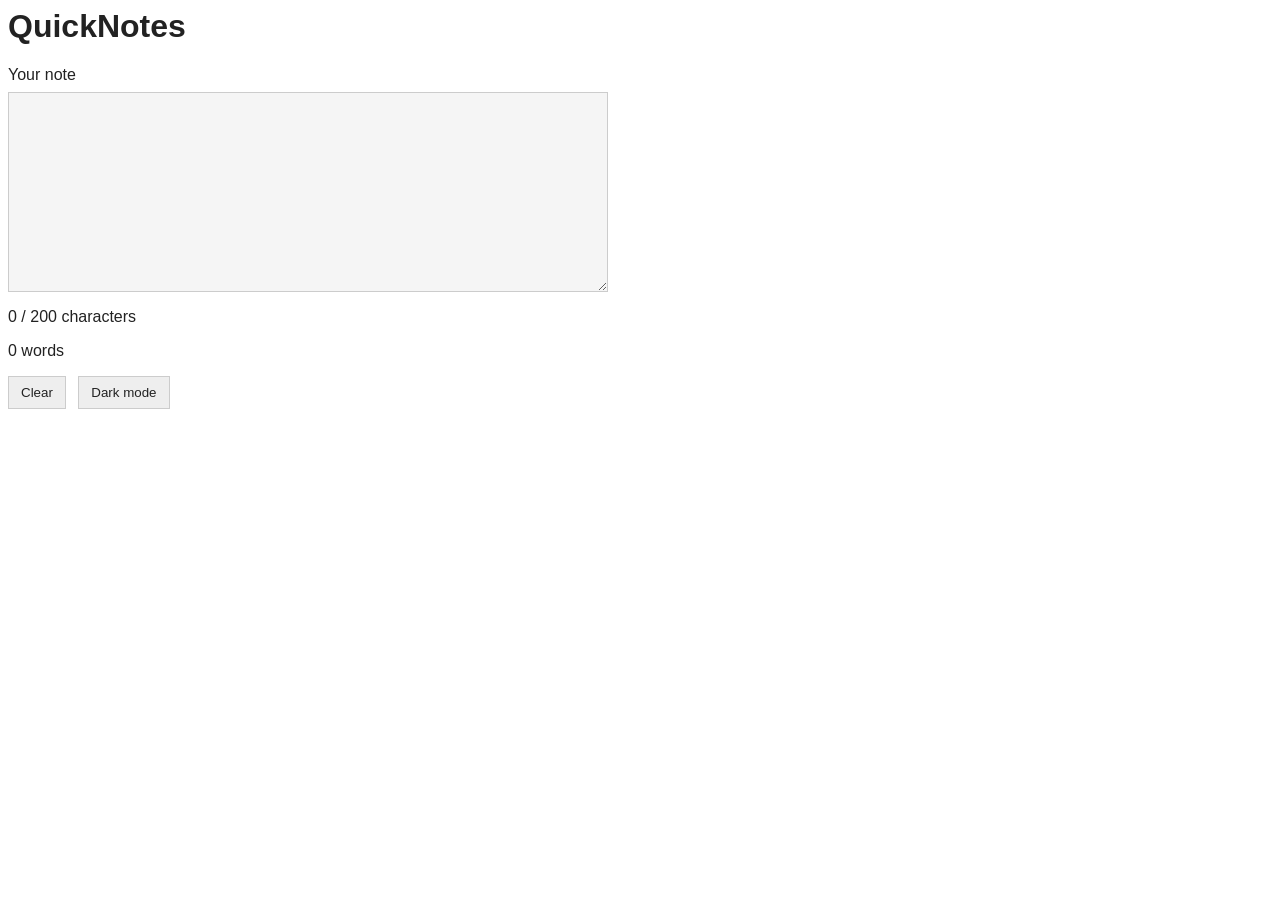
==== day4/index.html @ a5bb1d18 "Day 4 assignment" ====
<title>QuickNotes</title>

  <link rel="stylesheet" href="style.css">
  <script src="script.js" defer></script>
</head>
<body>
  <main>
    <h1>QuickNotes</h1>

    <label for="note-text">Your note</label>

    <textarea id="note-text"></textarea>

    <p id="char-count">0 / 200 characters</p>
    <p id="word-count">0 words</p>

    <button id="clear-btn" type="button">Clear</button>
    <button id="theme-toggle" type="button">Dark mode</button>
  </main>
</body>
</html>
---- day4/style.css ----
:root {
  --bg-color: #ffffff;
  --text-color: #222222;
  --input-bg: #f5f5f5;
  --border-color: #cccccc;
  --button-bg: #eeeeee;
  --button-text: #222222;
}

body.dark {
  --bg-color: #222222;
  --text-color: #ffffff;
  --input-bg: #333333;
  --border-color: #666666;
  --button-bg: #444444;
  --button-text: #ffffff;
}

body {
  background-color: var(--bg-color);
  color: var(--text-color);
  font-family: Arial, sans-serif;
}

textarea {
  display: block;
  width: 100%;
  max-width: 600px;
  min-height: 200px;
  margin-top: 8px;
  margin-bottom: 10px;
  padding: 10px;
  background-color: var(--input-bg);
  color: var(--text-color);
  border: 1px solid var(--border-color);
}

button {
  padding: 8px 12px;
  margin-right: 8px;
  background-color: var(--button-bg);
  color: var(--button-text);
  border: 1px solid var(--border-color);
  cursor: pointer;
}

.warning {
  color: orange;
}

.over {
  color: red;
  font-weight: bold;
}
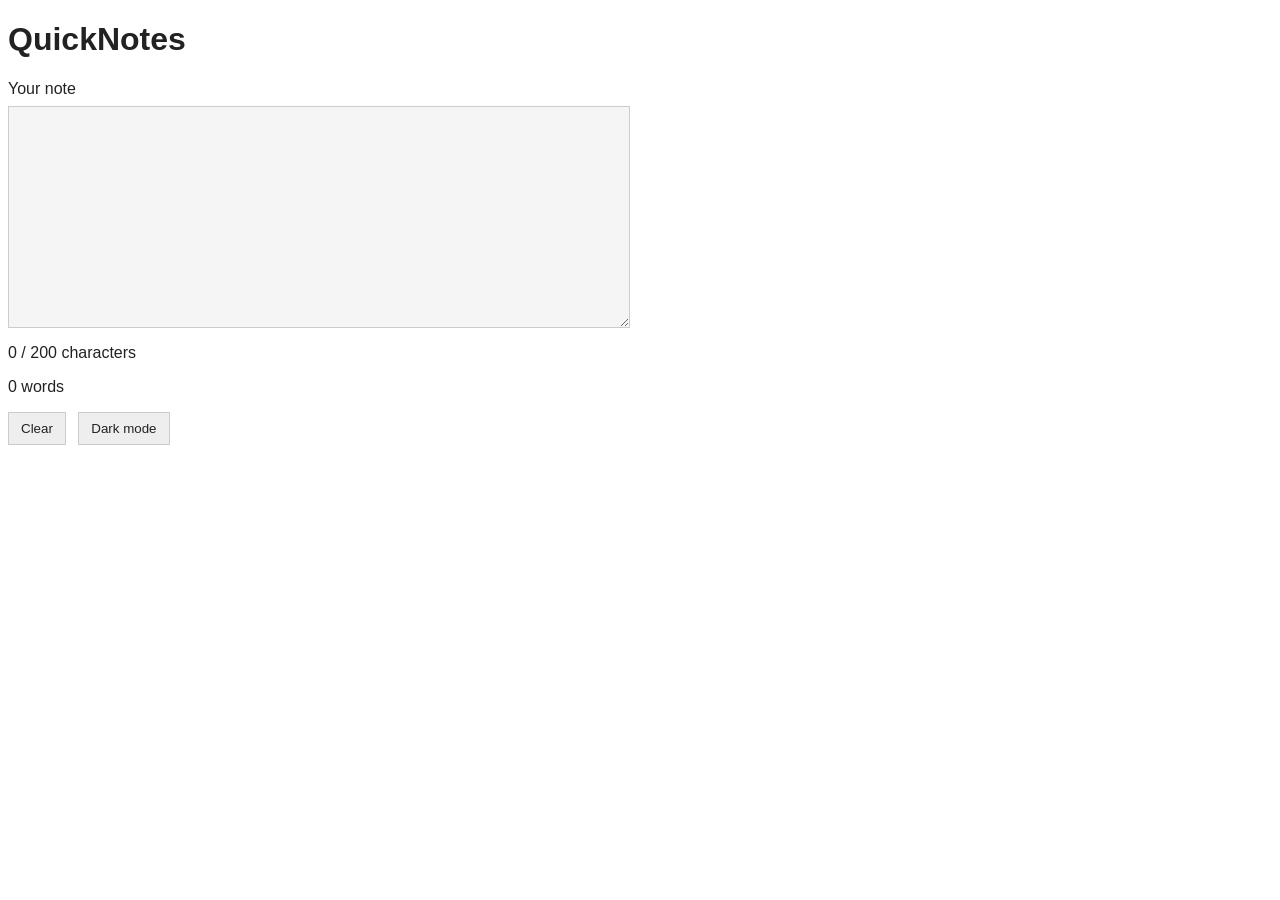
==== commit 465e54e9: "Fix Day 4 HTML structure" ====
--- a/day4/index.html
+++ b/day4/index.html
@@ -1,4 +1,9 @@
- <title>QuickNotes</title>
+<!DOCTYPE html>
+<html lang="en">
+<head>
+  <meta charset="UTF-8">
+  <meta name="viewport" content="width=device-width, initial-scale=1.0">
+  <title>QuickNotes</title>
 
   <link rel="stylesheet" href="style.css">
   <script src="script.js" defer></script>
